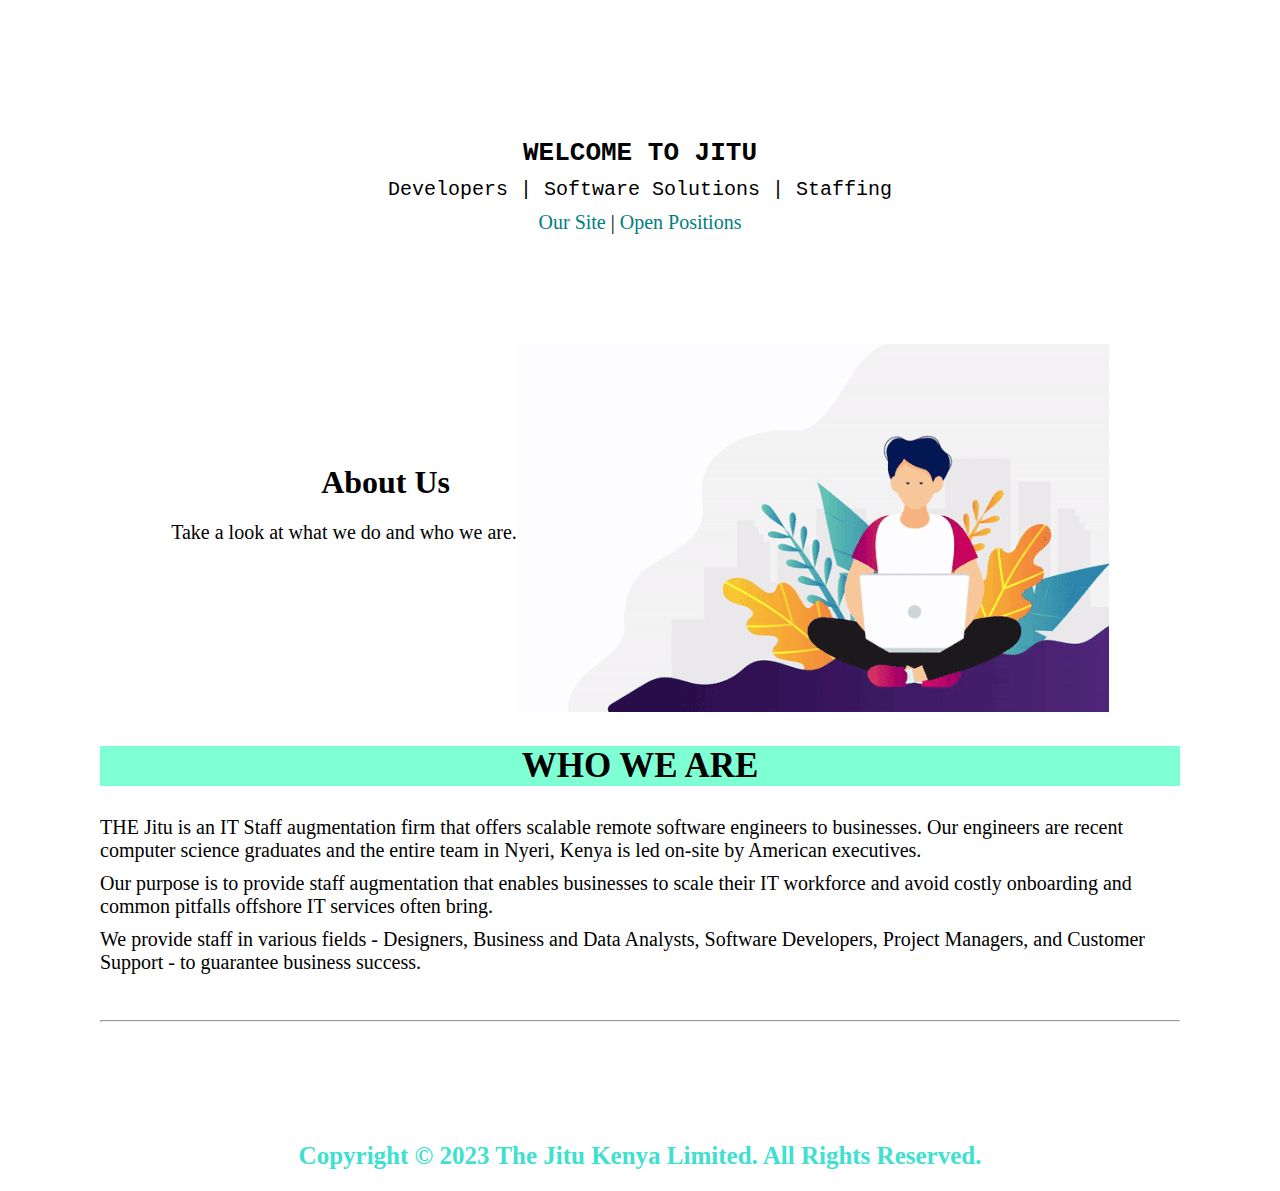
==== index.html @ ac615e11 "Merge pull request #11 from jkip-21/new" ====
<!DOCTYPE html>
<html lang="en">
<head>
    <meta charset="UTF-8">
    <meta http-equiv="X-UA-Compatible" content="IE=edge">
    <meta name="viewport" content="width=device-width, initial-scale=1.0">
    <link rel="apple-touch-icon" sizes="180x180" href="images/apple-touch-icon.png">
    <link rel="icon" type="image/png" sizes="32x32" href="images/favicon-32x32.png">
    <link rel="icon" type="image/png" sizes="16x16" href="images/favicon-16x16.png">
    <link rel="manifest" href="images/site.webmanifest">
    <title>HTML/CSS Task</title>
    <link rel="stylesheet" href="style.css">
</head>
<body>

    <header>
    	<h1>Welcome to JITU</h1>
    	<p>Developers | Software Solutions | Staffing </p>
    </header>

    <nav>
      <a href="https://thejitu.com">Our Site</a> |
      <a href="https://thejitu.com/careers/">Open Positions</a>
    </nav>

    <main>
        <div id="about">
            <div class="about-us">
                <h1 id="about-header">About Us</h1>
                <p id="about-paragraph">Take a look at what we do and who we are.</p>
            </div>
            <div class="about-image">
                <img src="images/20200630_162659.gif" alt="">
            </div>
        </div>
        
        <div class="section1">
            <h1>WHO WE ARE</h1>
            <p>THE Jitu is an IT Staff augmentation firm that offers scalable remote software engineers to businesses. 
                Our engineers are recent computer science graduates and the entire team in Nyeri, Kenya is led on-site by American executives. </p>
            <p>Our purpose is to provide staff augmentation that enables businesses to scale their IT workforce and 
                avoid costly onboarding and common pitfalls offshore IT services often bring. </p>
            <p>We provide staff in various fields - Designers, Business and Data Analysts, Software Developers, 
                Project Managers, and Customer Support - to guarantee business success. </p>
                <br><br><hr>
        </div>
    </main>
    <div class="footer">
        <footer>
            <p>
                Copyright © 2023 The Jitu Kenya Limited. All Rights Reserved.
            </p>
        </footer>
    </div>



</body>
</html>
---- style.css ----
* {
	margin:0;
	padding:0;
	box-sizing: border-box;
}

header {
	margin-top:10%;
	font-family: monospace;
	text-align:center;
}
header h1{
	text-transform: uppercase;
}
header p {
	font-size: 20px;
}

header h1{
	padding:10px;
}

nav{
	font-size: 20px;
	padding:10px;
	text-align:center;
}
nav a{
	text-decoration:none;
	color:teal;
}


main{
	display: block;
	padding: 100px;
}

#about{
	display: flex;
	flex-wrap: wrap;
	justify-content: center;
}

#about-us{
	flex-grow: 2;
}

#about-header{
	display: inline-block;
	margin-top: 120px;
	margin-left: 150px;
	text-align: center;
}

#about-paragraph{
	margin-top: 20px;
	font-size: 20px;
	font-family: verdana;
}

#about-image{
	flex-grow: 3;
}

.section{
	border-bottom: 20px solid black;
}

.section1 > h1{
	background-color: aquamarine;
	margin-top: 30px;
	margin-bottom: 30px;
	text-align: center;
	font-size: 35px;
	
}

.section1 > p{
	font-size: 20px;
	margin-bottom: 10px;
	font-family: verdana;
}
.footer{
	text-align: center;
	color: turquoise;
	font-weight: bold;
	font-size: 25px;
	padding: 20px;
}
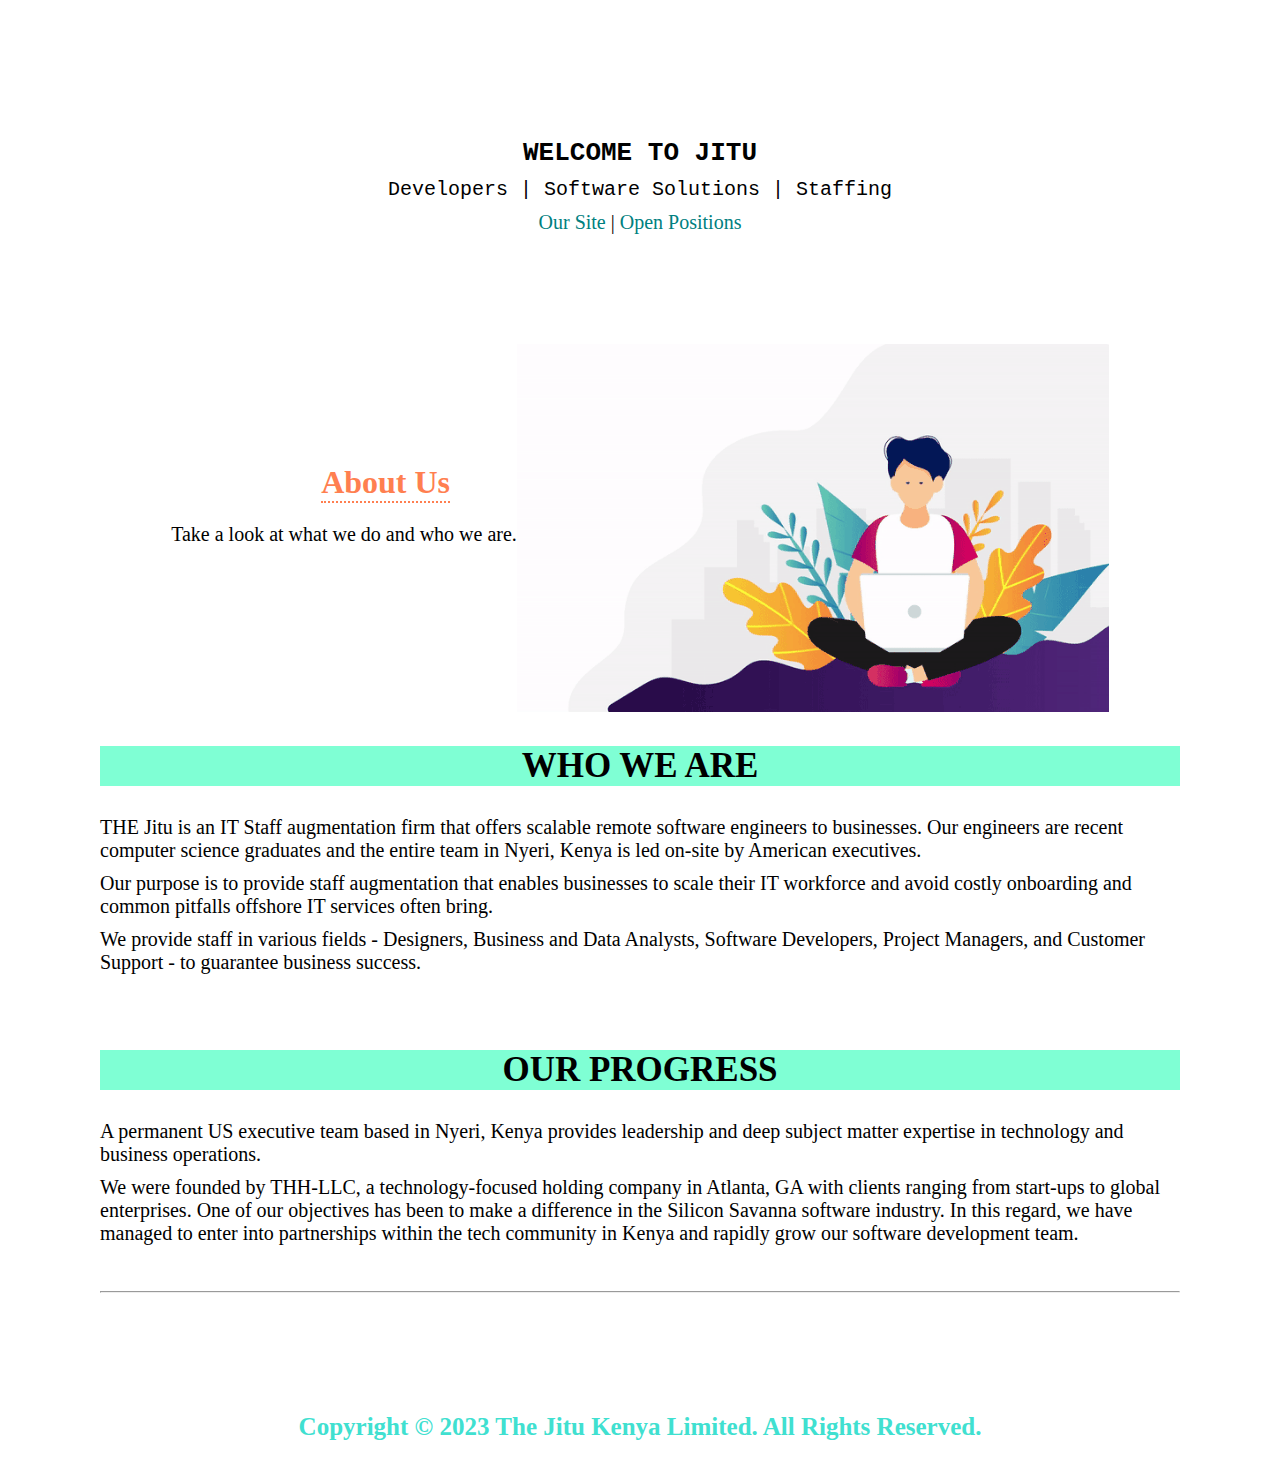
==== commit 97bf79c2: "New Section" ====
--- a/index.html
+++ b/index.html
@@ -42,8 +42,21 @@
                 avoid costly onboarding and common pitfalls offshore IT services often bring. </p>
             <p>We provide staff in various fields - Designers, Business and Data Analysts, Software Developers, 
                 Project Managers, and Customer Support - to guarantee business success. </p>
+                <br><br>
+        </div>
+        
+        <div class="section1">
+            <h1>OUR PROGRESS</h1>
+            <p>A permanent US executive team based in Nyeri, 
+                Kenya provides leadership and deep subject matter expertise in technology and business operations.  </p>
+            <p>We were founded by THH-LLC, a technology-focused holding company in Atlanta, GA with clients ranging 
+                from start-ups to global enterprises. One of our objectives has been to make a difference in the 
+                Silicon Savanna software industry. In this regard, we have managed to enter into partnerships within 
+                the tech community in Kenya and rapidly grow our software development team.  </p>
+            
                 <br><br><hr>
         </div>
+
     </main>
     <div class="footer">
         <footer>
--- a/style.css
+++ b/style.css
@@ -51,6 +51,8 @@
 	margin-top: 120px;
 	margin-left: 150px;
 	text-align: center;
+	color: coral;
+	border-bottom: 2px dotted;
 }
 
 #about-paragraph{
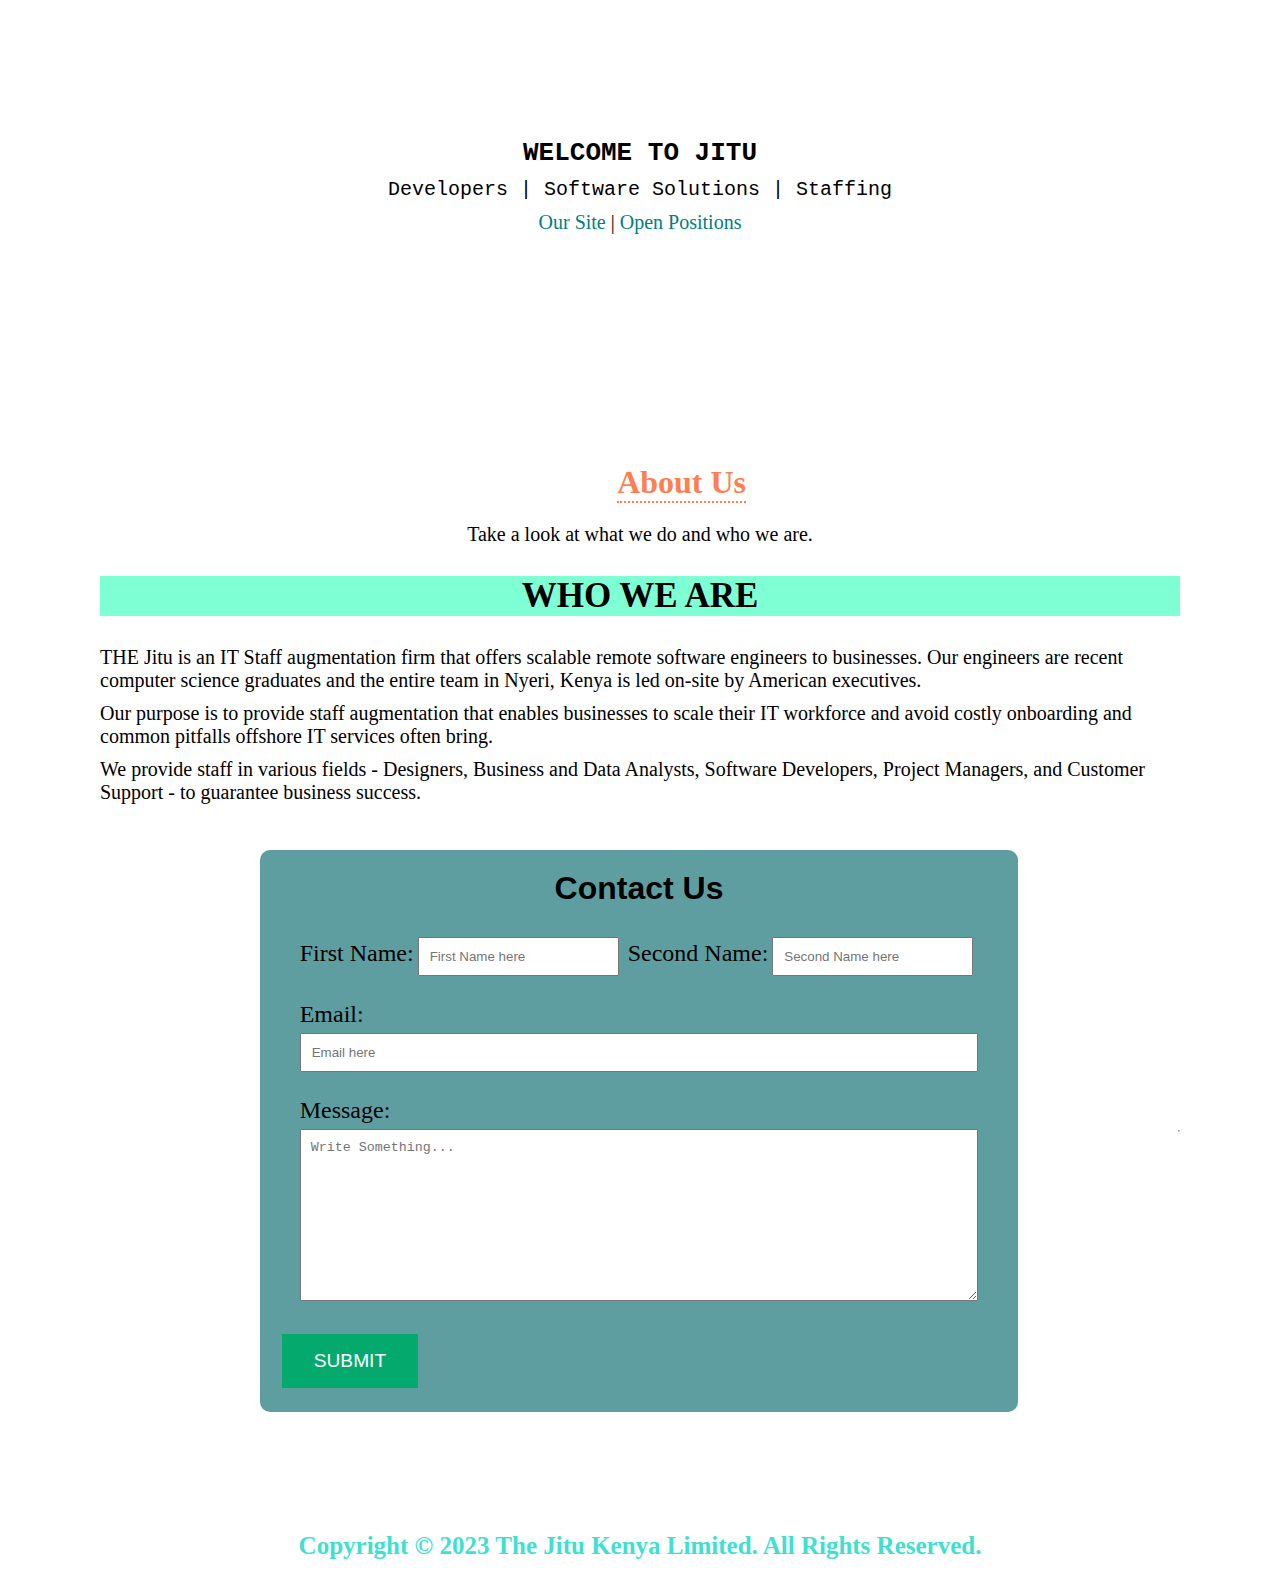
==== commit 8a5682be: "Form Addition" ====
--- a/index.html
+++ b/index.html
@@ -45,14 +45,25 @@
                 <br><br>
         </div>
         
-        <div class="section1">
-            <h1>OUR PROGRESS</h1>
-            <p>A permanent US executive team based in Nyeri, 
-                Kenya provides leadership and deep subject matter expertise in technology and business operations.  </p>
-            <p>We were founded by THH-LLC, a technology-focused holding company in Atlanta, GA with clients ranging 
-                from start-ups to global enterprises. One of our objectives has been to make a difference in the 
-                Silicon Savanna software industry. In this regard, we have managed to enter into partnerships within 
-                the tech community in Kenya and rapidly grow our software development team.  </p>
+        <div class="container">
+            <div class="form-wrapper">
+                <h1>Contact Us</h1>
+                <div class="input-group">
+                    <label for="">First Name:</label>
+                    <input type="text" placeholder="First Name here">
+                    <label for="">Second Name:</label>
+                    <input type="text" placeholder="Second Name here">
+                </div>
+                <div class="input-group">
+                    <label for="">Email:</label>
+                    <input type="email" placeholder="Email here">
+                </div>
+                <div class="input-group">
+                    <label for="">Message:</label>
+                    <textarea name="" id="" cols="30" rows="10" placeholder="Write Something..."></textarea>
+                </div>
+                <input type="button" value="Submit">
+            </div>
             
                 <br><br><hr>
         </div>
--- a/style.css
+++ b/style.css
@@ -30,7 +30,7 @@
 	color:teal;
 }
 
-
+/* Main Section Start*/
 main{
 	display: block;
 	padding: 100px;
@@ -83,6 +83,71 @@
 	margin-bottom: 10px;
 	font-family: verdana;
 }
+
+/*Main Section end*/
+
+/*Contact form start*/
+.container{
+	min-height: auto;
+	display: flex;
+	flex-flow: row nowrap;
+	justify-content: center;
+	align-items: center;
+}
+
+.form-wrapper{
+	background-color: cadetblue;
+	padding: 20px;
+	border-radius: 10px;
+	box-shadow: 0px,0px,12px rgba(0, 0, 0, 0.5);
+	min-width: 500px;
+	margin: auto;
+}
+
+.form-wrapper > h1{
+	font-family: 'Lucida Sans', 'Lucida Sans Regular', 'Lucida Grande', 'Lucida Sans Unicode', Geneva, Verdana, sans-serif;
+	text-align: center;
+}
+
+.input-group{
+	margin: 25px 20px;
+}
+
+.input-group input[type=text]{
+	display: inline-block;
+	gap:10px;
+	margin: 5px 5px 0px 0px;
+	padding: 10px;
+}
+
+.input-group input[type=email], textarea{
+	display: inline-block;
+	width: 100%;
+	margin-top: 5px;
+	padding: 10px;
+}
+
+.input-group input[type=text]:focus {
+	background-color: lightblue;
+}
+
+.input-group label{
+	font-size: x-large;
+}
+
+.form-wrapper input[type=button]{
+	background-color: #04AA6D;
+	justify-content: center;
+	border: none;
+	color: white;
+	padding: 16px 32px;
+	text-decoration: none;
+	margin: 4px 2px;
+	cursor: pointer;
+	font-size: larger;
+	text-transform: uppercase;
+}
+/*Contact form end*/
 .footer{
 	text-align: center;
 	color: turquoise;
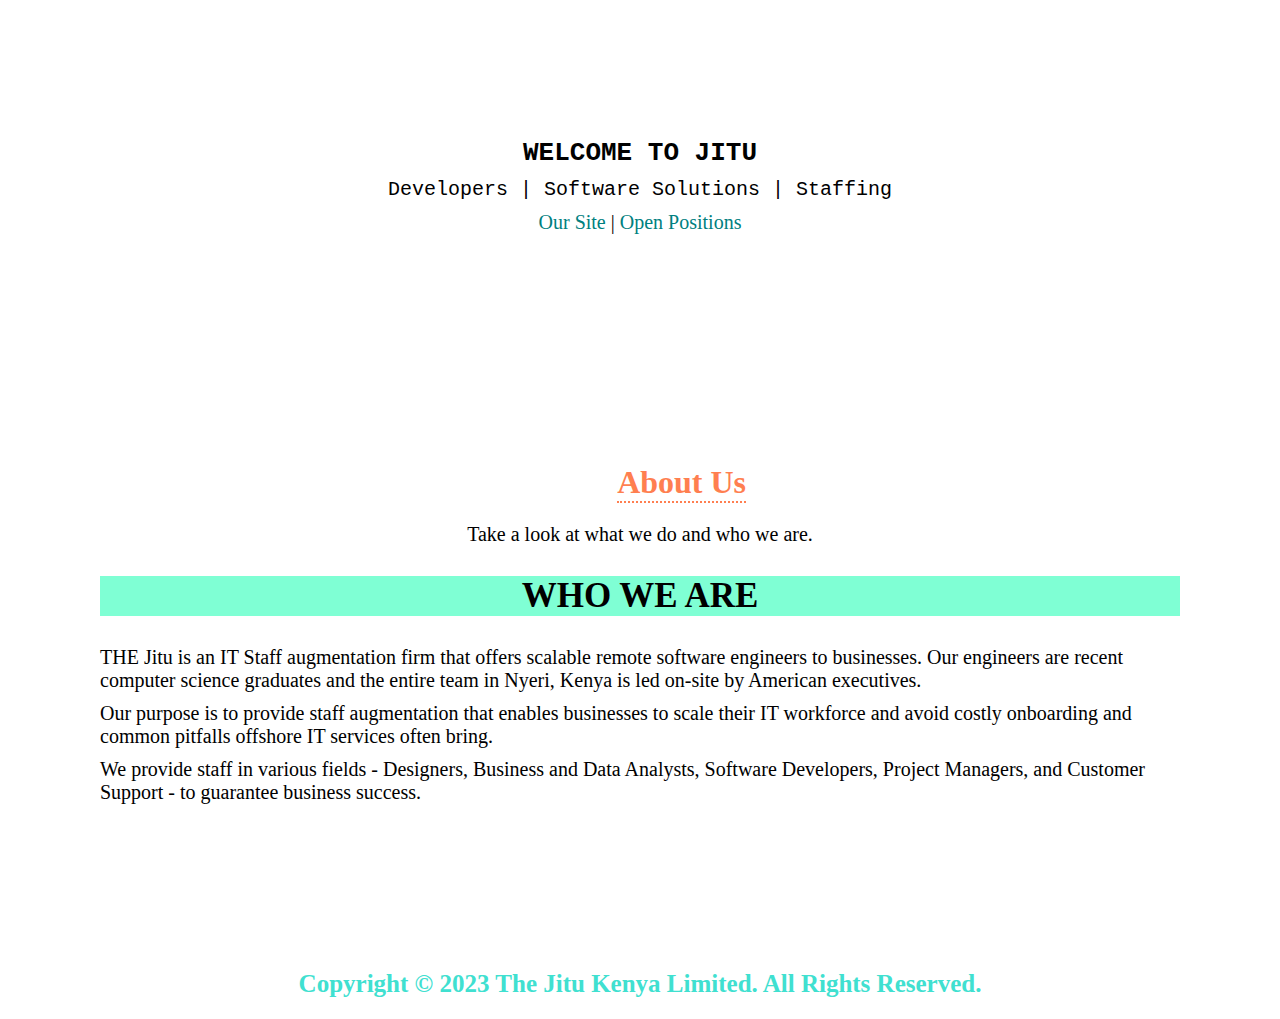
==== commit bd6af1a0: "Contact page edits" ====
--- a/index.html
+++ b/index.html
@@ -4,12 +4,12 @@
     <meta charset="UTF-8">
     <meta http-equiv="X-UA-Compatible" content="IE=edge">
     <meta name="viewport" content="width=device-width, initial-scale=1.0">
-    <link rel="apple-touch-icon" sizes="180x180" href="images/apple-touch-icon.png">
-    <link rel="icon" type="image/png" sizes="32x32" href="images/favicon-32x32.png">
-    <link rel="icon" type="image/png" sizes="16x16" href="images/favicon-16x16.png">
-    <link rel="manifest" href="images/site.webmanifest">
+    <link rel="apple-touch-icon" sizes="180x180" href="assets/images/apple-touch-icon.png">
+    <link rel="icon" type="image/png" sizes="32x32" href="assets/images/favicon-32x32.png">
+    <link rel="icon" type="image/png" sizes="16x16" href="assets/images/favicon-16x16.png">
+    <link rel="manifest" href="assets/images/site.webmanifest">
     <title>HTML/CSS Task</title>
-    <link rel="stylesheet" href="style.css">
+    <link rel="stylesheet" href="assets/css/style.css">
 </head>
 <body>
 
@@ -30,7 +30,7 @@
                 <p id="about-paragraph">Take a look at what we do and who we are.</p>
             </div>
             <div class="about-image">
-                <img src="images/20200630_162659.gif" alt="">
+                <img src="assets/images/20200630_162659.gif" alt="">
             </div>
         </div>
         
@@ -45,29 +45,7 @@
                 <br><br>
         </div>
         
-        <div class="container">
-            <div class="form-wrapper">
-                <h1>Contact Us</h1>
-                <div class="input-group">
-                    <label for="">First Name:</label>
-                    <input type="text" placeholder="First Name here">
-                    <label for="">Second Name:</label>
-                    <input type="text" placeholder="Second Name here">
-                </div>
-                <div class="input-group">
-                    <label for="">Email:</label>
-                    <input type="email" placeholder="Email here">
-                </div>
-                <div class="input-group">
-                    <label for="">Message:</label>
-                    <textarea name="" id="" cols="30" rows="10" placeholder="Write Something..."></textarea>
-                </div>
-                <input type="button" value="Submit">
-            </div>
-            
-                <br><br><hr>
-        </div>
-
+        
     </main>
     <div class="footer">
         <footer>
--- a/assets/css/style.css
+++ b/assets/css/style.css
@@ -0,0 +1,163 @@
+* {
+	margin:0;
+	padding:0;
+	box-sizing: border-box;
+}
+
+header {
+	margin-top:10%;
+	font-family: monospace;
+	text-align:center;
+}
+header h1{
+	text-transform: uppercase;
+}
+header p {
+	font-size: 20px;
+}
+
+header h1{
+	padding:10px;
+}
+
+nav{
+	font-size: 20px;
+	padding:10px;
+	text-align:center;
+}
+nav a{
+	text-decoration:none;
+	color:teal;
+}
+
+/* Main Section Start*/
+main{
+	display: block;
+	padding: 100px;
+}
+
+#about{
+	display: flex;
+	flex-wrap: wrap;
+	justify-content: center;
+}
+
+#about-us{
+	flex-grow: 2;
+}
+
+#about-header{
+	display: inline-block;
+	margin-top: 120px;
+	margin-left: 150px;
+	text-align: center;
+	color: coral;
+	border-bottom: 2px dotted;
+}
+
+#about-paragraph{
+	margin-top: 20px;
+	font-size: 20px;
+	font-family: verdana;
+}
+
+#about-image{
+	flex-grow: 3;
+}
+
+.section{
+	border-bottom: 20px solid black;
+}
+
+.section1 > h1{
+	background-color: aquamarine;
+	margin-top: 30px;
+	margin-bottom: 30px;
+	text-align: center;
+	font-size: 35px;
+	
+}
+
+.section1 > p{
+	font-size: 20px;
+	margin-bottom: 10px;
+	font-family: verdana;
+}
+
+/*Main Section end*/
+
+/*Contact Page Start*/
+.container{
+	min-height: auto;
+	display: flex;
+	flex-flow: row nowrap;
+	justify-content: center;
+	align-items: center;
+}
+
+.contact-image{
+	align-self: auto;
+	flex-grow: 1;
+}
+
+.form-wrapper{
+	flex-grow: 3;
+	background-color: cadetblue;
+	padding: 20px;
+	border-radius: 10px;
+	box-shadow: 0px,0px,12px rgba(0, 0, 0, 0.5);
+	min-width: 500px;
+	margin: auto;
+}
+
+.form-wrapper > h1{
+	font-family: 'Lucida Sans', 'Lucida Sans Regular', 'Lucida Grande', 'Lucida Sans Unicode', Geneva, Verdana, sans-serif;
+	text-align: center;
+}
+
+.input-group{
+	margin: 25px 20px;
+}
+
+.input-group input[type=text]{
+	display: inline-block;
+	gap:10px;
+	margin: 5px 5px 0px 0px;
+	padding: 10px;
+}
+
+.input-group input[type=email], textarea{
+	display: inline-block;
+	width: 100%;
+	margin-top: 5px;
+	padding: 10px;
+}
+
+.input-group input[type=text]:focus {
+	background-color: lightblue;
+}
+
+.input-group label{
+	font-size: x-large;
+}
+
+.form-wrapper input[type=button]{
+	background-color: #04AA6D;
+	justify-content: center;
+	border: none;
+	color: white;
+	padding: 16px 32px;
+	text-decoration: none;
+	margin: 4px 2px;
+	cursor: pointer;
+	font-size: larger;
+	text-transform: uppercase;
+}
+/*Contact form end*/
+.footer{
+	text-align: center;
+	color: turquoise;
+	font-weight: bold;
+	font-size: 25px;
+	padding: 20px;
+}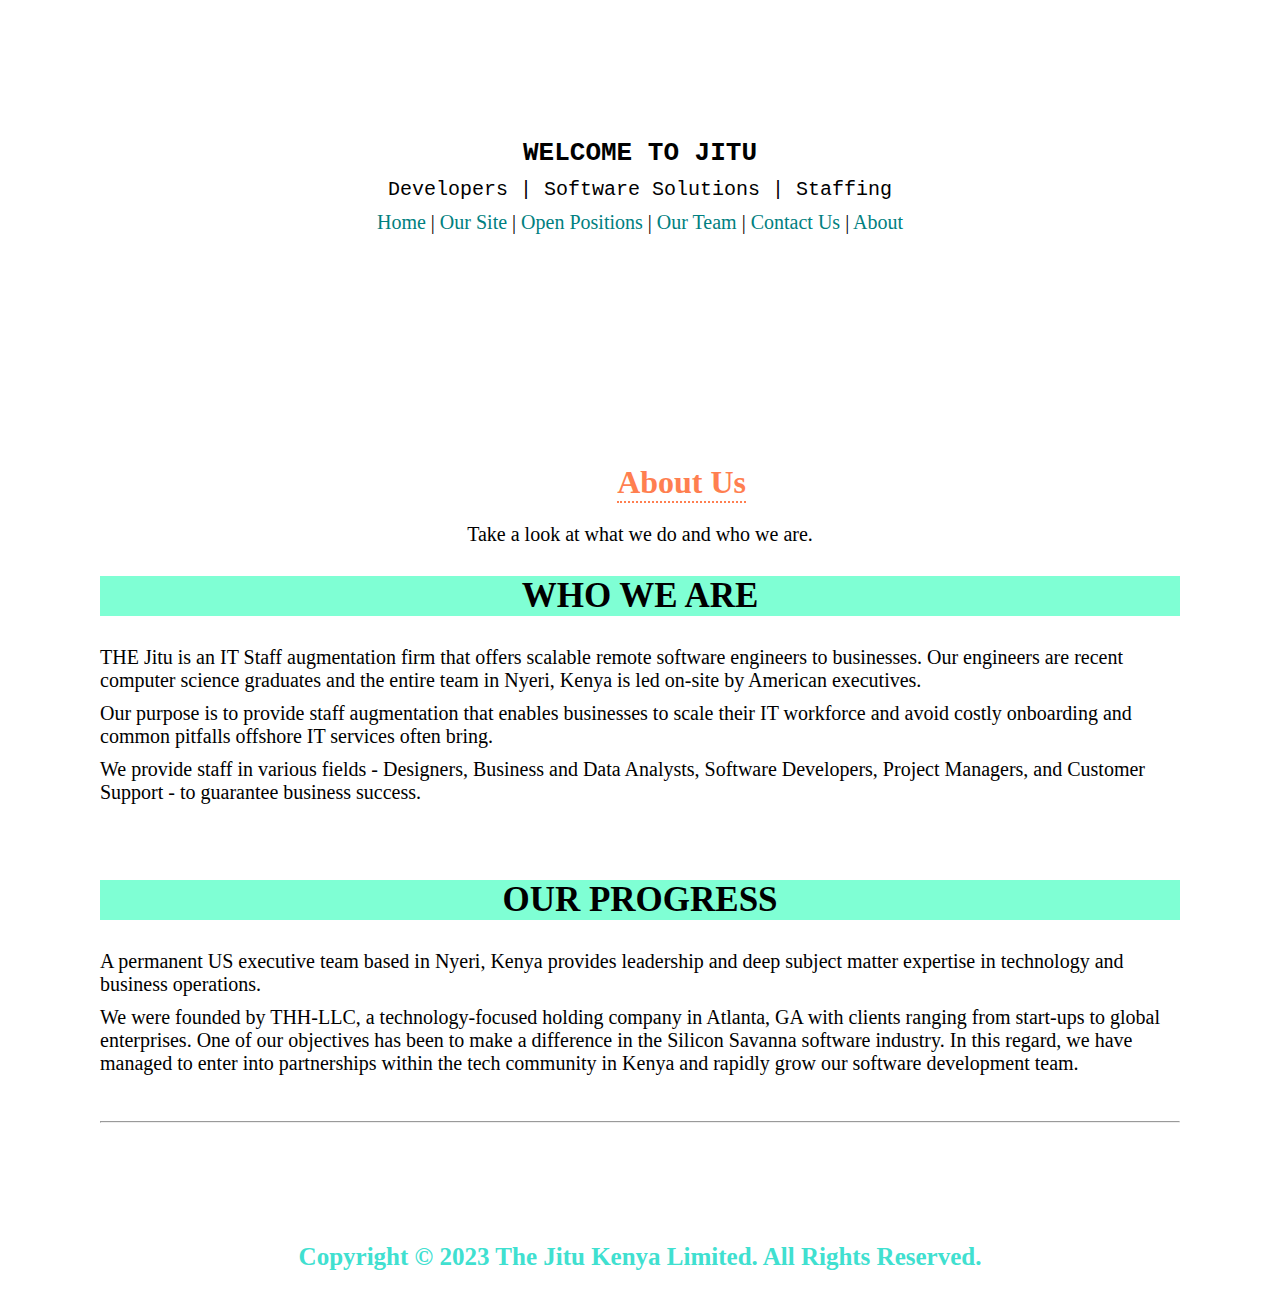
==== commit f221c07a: "Added more navigation links" ====
--- a/index.html
+++ b/index.html
@@ -19,8 +19,12 @@
     </header>
 
     <nav>
+      <a href="/index.html">Home</a> |
       <a href="https://thejitu.com">Our Site</a> |
-      <a href="https://thejitu.com/careers/">Open Positions</a>
+      <a href="https://thejitu.com/careers/">Open Positions</a> |
+      <a href="/html/team.html">Our Team</a> |
+      <a href="/html/contact.html">Contact Us</a> |
+      <a href="/html/about.html">About</a>
     </nav>
 
     <main>
@@ -45,7 +49,18 @@
                 <br><br>
         </div>
         
-        
+        <div class="section1">
+            <h1>OUR PROGRESS</h1>
+            <p>A permanent US executive team based in Nyeri, 
+                Kenya provides leadership and deep subject matter expertise in technology and business operations.  </p>
+            <p>We were founded by THH-LLC, a technology-focused holding company in Atlanta, GA with clients ranging 
+                from start-ups to global enterprises. One of our objectives has been to make a difference in the 
+                Silicon Savanna software industry. In this regard, we have managed to enter into partnerships within 
+                the tech community in Kenya and rapidly grow our software development team.  </p>
+            
+                <br><br><hr>
+        </div>
+
     </main>
     <div class="footer">
         <footer>
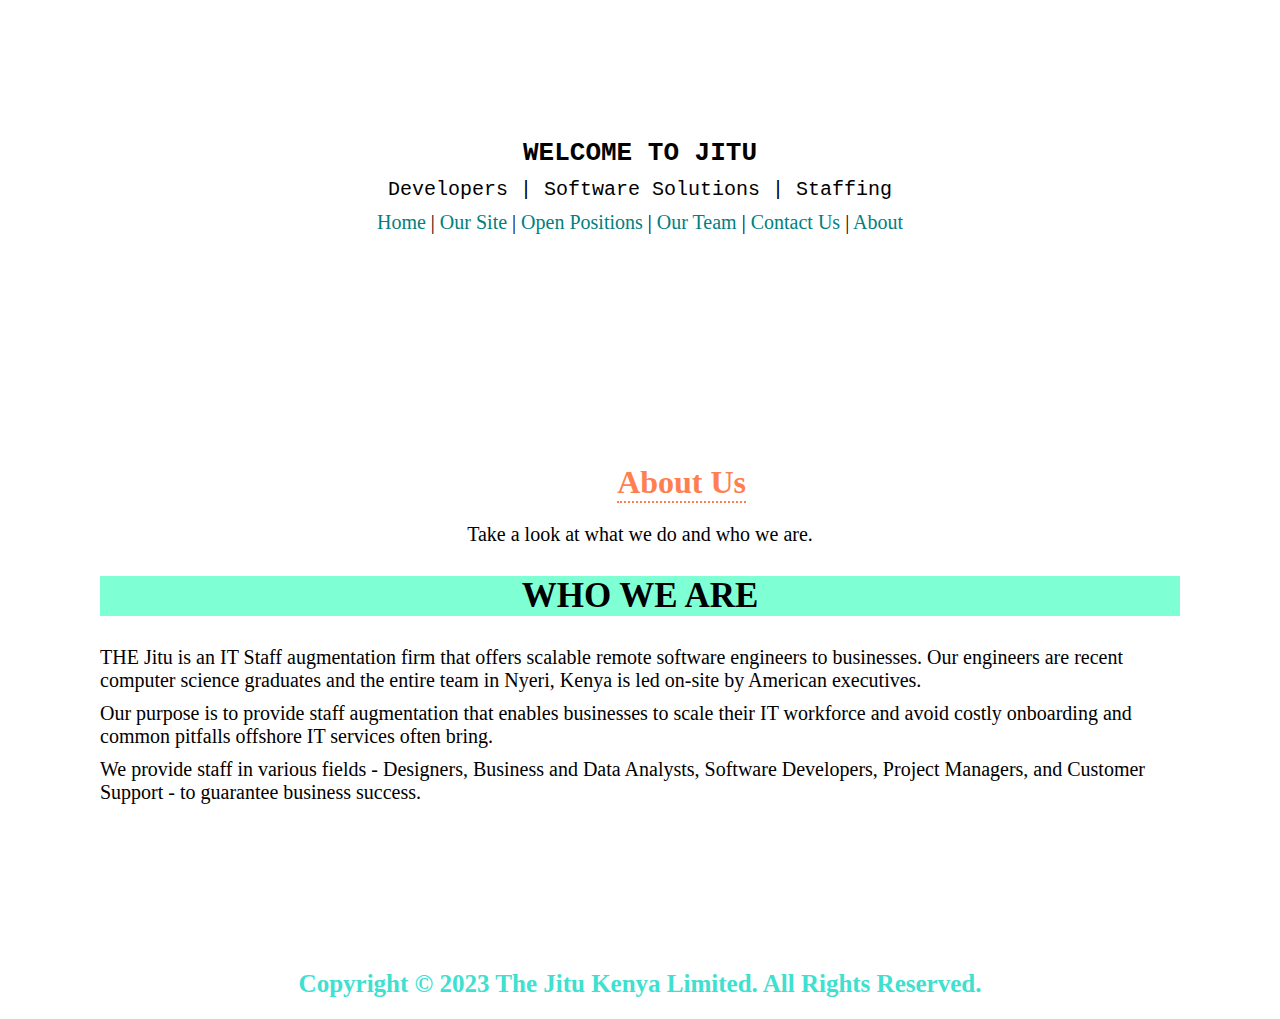
==== commit 4cb522f9: "Merge branch 'main' of https://github.com/jkip-21/JituAssignments into Wilson" ====
--- a/index.html
+++ b/index.html
@@ -49,18 +49,7 @@
                 <br><br>
         </div>
         
-        <div class="section1">
-            <h1>OUR PROGRESS</h1>
-            <p>A permanent US executive team based in Nyeri, 
-                Kenya provides leadership and deep subject matter expertise in technology and business operations.  </p>
-            <p>We were founded by THH-LLC, a technology-focused holding company in Atlanta, GA with clients ranging 
-                from start-ups to global enterprises. One of our objectives has been to make a difference in the 
-                Silicon Savanna software industry. In this regard, we have managed to enter into partnerships within 
-                the tech community in Kenya and rapidly grow our software development team.  </p>
-            
-                <br><br><hr>
-        </div>
-
+        
     </main>
     <div class="footer">
         <footer>
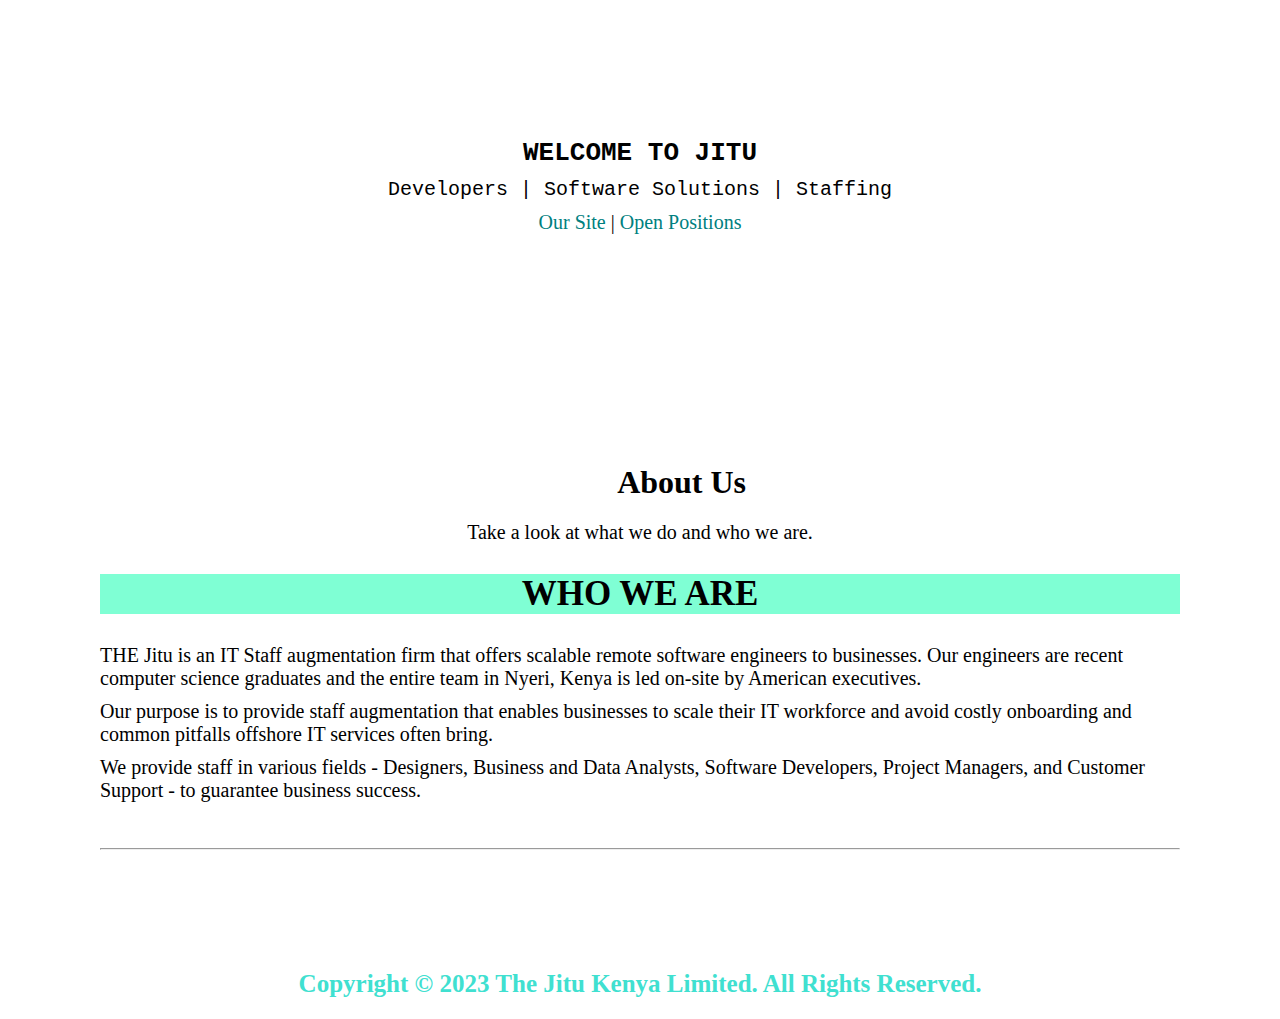
==== commit a88ff0a1: "Merge pull request #13 from jkip-21/new" ====
--- a/index.html
+++ b/index.html
@@ -4,12 +4,12 @@
     <meta charset="UTF-8">
     <meta http-equiv="X-UA-Compatible" content="IE=edge">
     <meta name="viewport" content="width=device-width, initial-scale=1.0">
-    <link rel="apple-touch-icon" sizes="180x180" href="assets/images/apple-touch-icon.png">
-    <link rel="icon" type="image/png" sizes="32x32" href="assets/images/favicon-32x32.png">
-    <link rel="icon" type="image/png" sizes="16x16" href="assets/images/favicon-16x16.png">
-    <link rel="manifest" href="assets/images/site.webmanifest">
+    <link rel="apple-touch-icon" sizes="180x180" href="images/apple-touch-icon.png">
+    <link rel="icon" type="image/png" sizes="32x32" href="images/favicon-32x32.png">
+    <link rel="icon" type="image/png" sizes="16x16" href="images/favicon-16x16.png">
+    <link rel="manifest" href="images/site.webmanifest">
     <title>HTML/CSS Task</title>
-    <link rel="stylesheet" href="assets/css/style.css">
+    <link rel="stylesheet" href="style.css">
 </head>
 <body>
 
@@ -19,12 +19,8 @@
     </header>
 
     <nav>
-      <a href="/index.html">Home</a> |
       <a href="https://thejitu.com">Our Site</a> |
-      <a href="https://thejitu.com/careers/">Open Positions</a> |
-      <a href="/html/team.html">Our Team</a> |
-      <a href="/html/contact.html">Contact Us</a> |
-      <a href="/html/about.html">About</a>
+      <a href="https://thejitu.com/careers/">Open Positions</a>
     </nav>
 
     <main>
@@ -34,7 +30,7 @@
                 <p id="about-paragraph">Take a look at what we do and who we are.</p>
             </div>
             <div class="about-image">
-                <img src="assets/images/20200630_162659.gif" alt="">
+                <img src="images/20200630_162659.gif" alt="">
             </div>
         </div>
         
@@ -46,10 +42,8 @@
                 avoid costly onboarding and common pitfalls offshore IT services often bring. </p>
             <p>We provide staff in various fields - Designers, Business and Data Analysts, Software Developers, 
                 Project Managers, and Customer Support - to guarantee business success. </p>
-                <br><br>
+                <br><br><hr>
         </div>
-        
-        
     </main>
     <div class="footer">
         <footer>
--- a/style.css
+++ b/style.css
@@ -0,0 +1,90 @@
+* {
+	margin:0;
+	padding:0;
+	box-sizing: border-box;
+}
+
+header {
+	margin-top:10%;
+	font-family: monospace;
+	text-align:center;
+}
+header h1{
+	text-transform: uppercase;
+}
+header p {
+	font-size: 20px;
+}
+
+header h1{
+	padding:10px;
+}
+
+nav{
+	font-size: 20px;
+	padding:10px;
+	text-align:center;
+}
+nav a{
+	text-decoration:none;
+	color:teal;
+}
+
+
+main{
+	display: block;
+	padding: 100px;
+}
+
+#about{
+	display: flex;
+	flex-wrap: wrap;
+	justify-content: center;
+}
+
+#about-us{
+	flex-grow: 2;
+}
+
+#about-header{
+	display: inline-block;
+	margin-top: 120px;
+	margin-left: 150px;
+	text-align: center;
+}
+
+#about-paragraph{
+	margin-top: 20px;
+	font-size: 20px;
+	font-family: verdana;
+}
+
+#about-image{
+	flex-grow: 3;
+}
+
+.section{
+	border-bottom: 20px solid black;
+}
+
+.section1 > h1{
+	background-color: aquamarine;
+	margin-top: 30px;
+	margin-bottom: 30px;
+	text-align: center;
+	font-size: 35px;
+	
+}
+
+.section1 > p{
+	font-size: 20px;
+	margin-bottom: 10px;
+	font-family: verdana;
+}
+.footer{
+	text-align: center;
+	color: turquoise;
+	font-weight: bold;
+	font-size: 25px;
+	padding: 20px;
+}